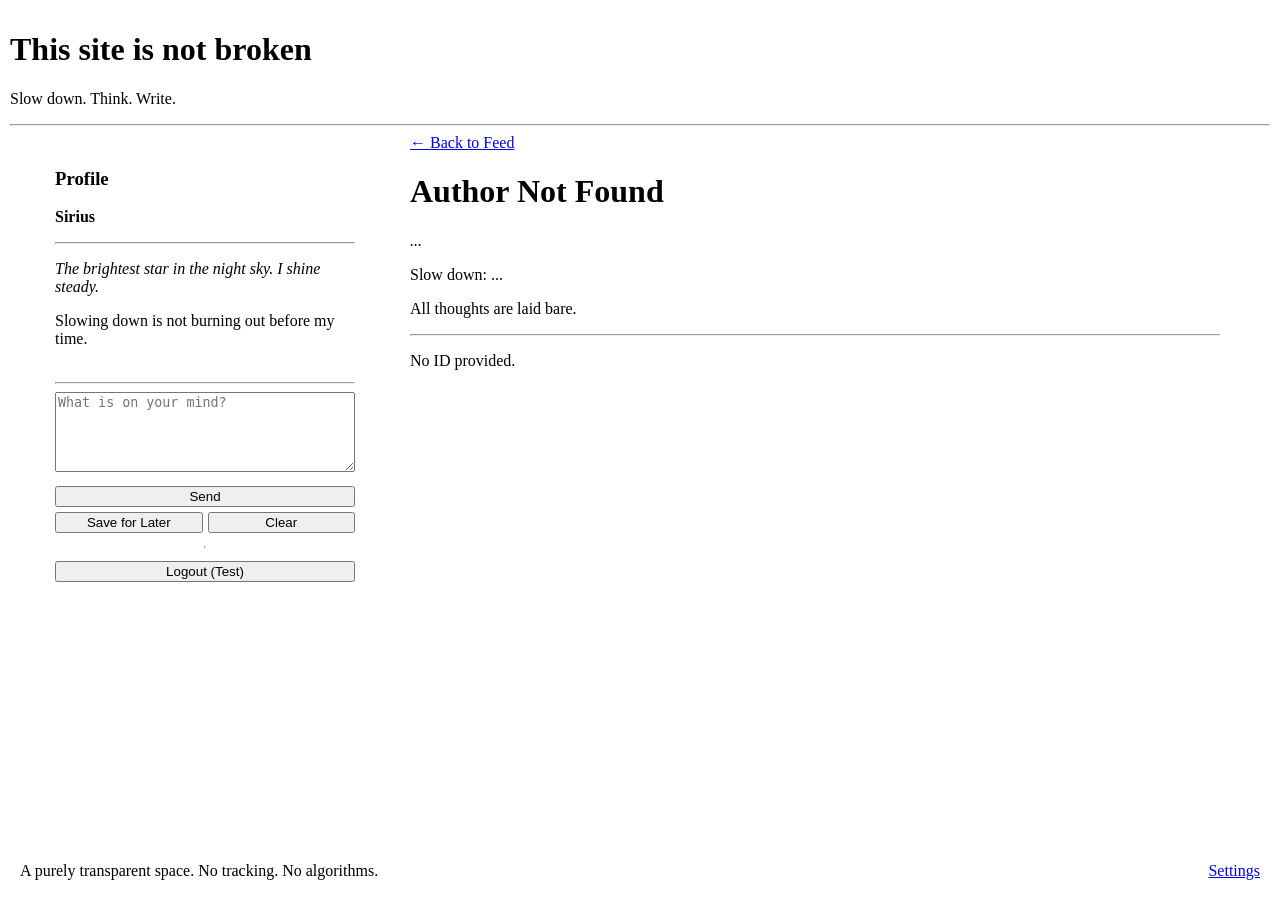
==== author.html @ 5bccc83b "feat: implement public persistence with automated secret injection and local auth" ====
<!DOCTYPE html>
<html lang="en">

<head>
  <meta charset="UTF-8">
  <meta name="viewport" content="width=device-width, initial-scale=1.0">
  <title>Author Profile</title>
  <link rel="stylesheet" href="/css/style.css">
  <script src="/js/theme.js"></script>
</head>

<body>
  <div class="app-shell">
    <header class="app-header">
      <h1>This site is not broken</h1>
      <p>Slow down. Think. Write.</p>
      <hr>
    </header>

    <main class="app-main">
      <div class="app-content">
        <div class="app-container">
          <aside class="sidebar card" style="width: 300px; padding: 15px;">
            <!-- Authenticated View -->
            <div id="sidebar-auth-content" style="display: none;">
              <div class="sidebar-content">
                <div id="user-profile-sidebar">
                  <h3>Profile</h3>
                  <p id="sidebar-user-name">Loading...</p>
                  <hr>
                  <p id="sidebar-who-am-i"><i>...</i></p>
                  <p id="sidebar-slowness">...</p>
                </div>
              </div>
              <div class="sidebar-capture">
                <hr>
                <textarea id="new-thought-text" class="new-thought-text" placeholder="What is on your mind?"
                  style="width: 100%; height: 80px; box-sizing: border-box; margin-bottom: 10px;"></textarea>
                <div style="display: flex; flex-direction: column; gap: 5px;">
                  <button id="add-thought-btn" class="btn">Send</button>
                  <div style="display: flex; justify-content: space-between; gap: 5px;">
                    <button id="save-later-btn" class="btn" style="flex: 1;">Save for Later</button>
                    <button id="clear-btn" class="btn" style="flex: 1;">Clear</button>
                  </div>
                  <hr>
                  <button class="btn" onclick="logout()" style="width: 100%;">Logout (Test)</button>
                </div>
              </div>
            </div>

            <!-- Unauthenticated View -->
            <div id="sidebar-login-placeholder" style="display: none;">
              <div class="card" style="padding: 15px;">
                <div id="login-form-container">
                  <h3>Login</h3>
                  <div style="display: flex; flex-direction: column; gap: 10px;">
                    <input type="text" id="login-username" placeholder="Username" maxlength="8" style="width: 100%;">
                    <input type="password" id="login-pin" placeholder="PIN" maxlength="6" style="width: 100%;">
                    <button class="btn" id="login-submit-btn">Login</button>
                    <p style="font-size: 0.8em; text-align: center;">No account? <a href="#"
                        id="show-register-link">Register</a></p>
                  </div>
                </div>
                <div id="register-form-container" style="display: none;">
                  <h3>Register</h3>
                  <div style="display: flex; flex-direction: column; gap: 10px;">
                    <label style="font-size: 0.8em;">User ID:
                      <input type="text" id="reg-userid" readonly style="width: 100%; background: #eee;">
                    </label>
                    <input type="text" id="reg-username" placeholder="Username (max 8)" maxlength="8"
                      style="width: 100%;">
                    <input type="password" id="reg-pin" placeholder="PIN (max 6)" maxlength="6" style="width: 100%;">
                    <button class="btn" id="reg-submit-btn">Create Account</button>
                    <p style="font-size: 0.8em; text-align: center;">Have an account? <a href="#"
                        id="show-login-link">Login</a></p>
                  </div>
                </div>
              </div>
            </div>
          </aside>

          <div class="main-content">
            <nav style="margin-bottom: 20px;">
              <a href="/">← Back to Feed</a>
            </nav>

            <div id="author-details-info">
              <h1 id="author-name">...</h1>
              <p id="author-who-am-i"><i>...</i></p>
              <p id="author-slowness">Slow down: ...</p>
              <p>All thoughts are laid bare.</p>
              <hr>
            </div>

            <section id="author-thoughts-container">
              <p>Loading history...</p>
            </section>
          </div>
        </div>
      </div>
    </main>

    <footer class="app-footer">
      <div>A purely transparent space. No tracking. No algorithms.</div>
      <div><a href="/settings.html">Settings</a></div>
    </footer>
  </div>

  <!-- Scripts -->
  <script src="/js/storage.js"></script>
  <script src="/js/parser.js"></script>
  <script src="/js/auth.js"></script>
  <script src="/js/git.js"></script>
  <script src="/js/author.js"></script>
</body>

</html>
---- css/style.css ----
/* css/style.css */

/* 
   CORE LAYOUT ONLY
   This file contains NO visual styling (colors, fonts, borders).
   It only defines the fixed-height application shell as requested.
*/

:root {
    /* Semantic Variables for future scaling, all set to browser defaults */
    --app-bg: transparent;
    --app-text: inherit;
    --header-bg: transparent;
    --header-text: inherit;
    --footer-bg: transparent;
    --footer-text: inherit;
    --card-bg: transparent;
    --card-text: inherit;
    --btn-bg: initial;
    --btn-text: initial;
}

* {
    box-sizing: border-box;
}

html,
body {
    height: 100%;
    margin: 0;
    padding: 0;
    overflow: hidden;
    /* Prevent page-level scroll */
}

/* 
   Application Shell: Fixed 100% Height Flexbox 
*/
.app-shell {
    display: flex;
    flex-direction: column;
    height: 100%;
    width: 100%;
    padding: 10px;
}

.app-header {
    flex: 0 0 auto;
}

.app-main {
    flex: 1;
    display: flex;
    overflow: hidden;
    min-height: 0;
}

.app-footer {
    display: flex;
    flex: 0 0 auto;
    flex-direction: row;
    justify-content: space-between;
    padding: 10px;
}

/* 
   Content Constraints 
*/
.app-content {
    flex: 1;
    display: flex;
    flex-direction: column;
    min-height: 0;
}

.sidebar {
    display: flex;
    flex-direction: column;
    height: 100%;
    overflow: hidden;
    min-width: 250px;
}

.sidebar-content {
    flex: 1;
    overflow-y: auto;
}

.sidebar-capture {
    flex: 0 0 auto;
    padding-top: 10px;
}

.main-content {
    flex: 1;
    overflow-y: auto;
    padding: 0 20px;
}

/* 
   Semantic Component Placeholders (Layout Only) 
*/
.app-container {
    display: flex;
    flex: 1;
    min-height: 0;
    width: 100%;
    max-width: 1200px;
    /* Better for sidebar layout than 900px */
    margin: 0 auto;
    gap: 20px;
}

@media (max-width: 768px) {
    .app-container {
        grid-template-columns: 1fr;
    }
}

.tabs {
    display: flex;
}

.tab {
    cursor: pointer;
}

/* 
   Visual reset - stripping all helper decoration that looked like "style"
*/
.btn,
.card,
.well,
.tab,
.sidebar {
    all: revert;
    /* Use browser defaults for these elements if they are native */
}

/* If the elements are divs/sections, we ensure they don't have forced styles */
.card,
.sidebar,
.well {
    background: var(--card-bg);
    color: var(--card-text);
}

.pagination-controls {
    display: flex;
    justify-content: space-between;
    align-items: center;
    margin-bottom: 20px;
}
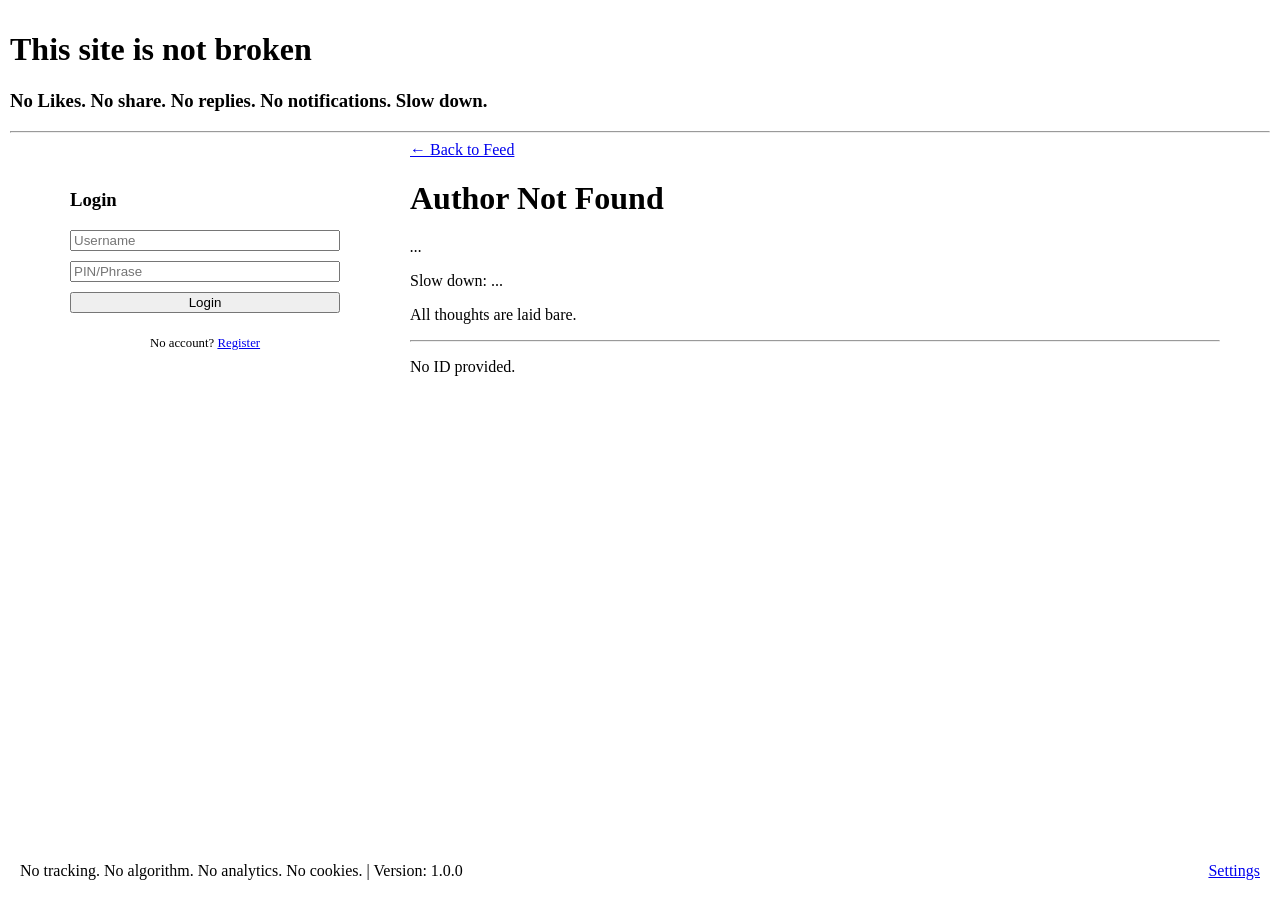
==== commit 482c0b3c: "v1.0.0: Reset mock data, implement tabbed personal home, saved thoughts, and versioning" ====
--- a/author.html
+++ b/author.html
@@ -5,15 +5,15 @@
   <meta charset="UTF-8">
   <meta name="viewport" content="width=device-width, initial-scale=1.0">
   <title>Author Profile</title>
-  <link rel="stylesheet" href="/css/style.css">
-  <script src="/js/theme.js"></script>
+  <link rel="stylesheet" href="css/style.css">
+  <script src="js/theme.js"></script>
 </head>
 
 <body>
   <div class="app-shell">
     <header class="app-header">
       <h1>This site is not broken</h1>
-      <p>Slow down. Think. Write.</p>
+      <h3>No Likes. No share. No replies. No notifications. Slow down.</h3>
       <hr>
     </header>
 
@@ -55,7 +55,7 @@
                   <h3>Login</h3>
                   <div style="display: flex; flex-direction: column; gap: 10px;">
                     <input type="text" id="login-username" placeholder="Username" maxlength="8" style="width: 100%;">
-                    <input type="password" id="login-pin" placeholder="PIN" maxlength="6" style="width: 100%;">
+                    <input type="password" id="login-pin" placeholder="PIN/Phrase" style="width: 100%;">
                     <button class="btn" id="login-submit-btn">Login</button>
                     <p style="font-size: 0.8em; text-align: center;">No account? <a href="#"
                         id="show-register-link">Register</a></p>
@@ -67,9 +67,22 @@
                     <label style="font-size: 0.8em;">User ID:
                       <input type="text" id="reg-userid" readonly style="width: 100%; background: #eee;">
                     </label>
-                    <input type="text" id="reg-username" placeholder="Username (max 8)" maxlength="8"
-                      style="width: 100%;">
-                    <input type="password" id="reg-pin" placeholder="PIN (max 6)" maxlength="6" style="width: 100%;">
+                    <label style="font-size: 0.8em;">Username:
+                      <input type="text" id="reg-username" placeholder="Username (max 8)" maxlength="8"
+                        style="width: 100%;">
+                    </label>
+                    <label style="font-size: 0.8em;">Who am I?:
+                      <input type="text" id="reg-whoami" placeholder="Who am I? (e.g. I am a human.)"
+                        value="I am a human." style="width: 100%;">
+                    </label>
+                    <label style="font-size: 0.8em;">What does "slow down" mean to you?:
+                      <textarea id="reg-slowness" placeholder="What does 'slow down' mean to you?"
+                        style="width: 100%; height: 60px; box-sizing: border-box;">Managing dopamine rush!</textarea>
+                    </label>
+                    <label style="font-size: 0.8em;">PIN / Secret Phrase (Min 10 characters):
+                      <input type="password" id="reg-pin" placeholder="Make it personal, e.g. a phrase"
+                        style="width: 100%;">
+                    </label>
                     <button class="btn" id="reg-submit-btn">Create Account</button>
                     <p style="font-size: 0.8em; text-align: center;">Have an account? <a href="#"
                         id="show-login-link">Login</a></p>
@@ -92,8 +105,16 @@
               <hr>
             </div>
 
+            <div id="profile-tabs" style="display: none; margin-bottom: 20px;">
+              <div class="tabs" style="display: flex; gap: 10px; border-bottom: 1px solid #ccc; padding-bottom: 10px;">
+                <button class="tab-btn active" data-tab="drafts">My Drafts</button>
+                <button class="tab-btn" data-tab="saved">Saved</button>
+                <button class="tab-btn" data-tab="thoughts">My Thoughts</button>
+              </div>
+            </div>
+
             <section id="author-thoughts-container">
-              <p>Loading history...</p>
+              <p>Loading...</p>
             </section>
           </div>
         </div>
@@ -101,17 +122,20 @@
     </main>
 
     <footer class="app-footer">
-      <div>A purely transparent space. No tracking. No algorithms.</div>
-      <div><a href="/settings.html">Settings</a></div>
+      <div>No tracking. No algorithm. No analytics. No cookies. | Version: 1.0.0</div>
+      <div>
+        <span id="my-home-container" style="display: none;"><a href="#" id="my-home-link">My home</a> · </span>
+        <a href="/settings.html">Settings</a>
+      </div>
     </footer>
   </div>
 
   <!-- Scripts -->
-  <script src="/js/storage.js"></script>
-  <script src="/js/parser.js"></script>
-  <script src="/js/auth.js"></script>
-  <script src="/js/git.js"></script>
-  <script src="/js/author.js"></script>
+  <script src="js/storage.js"></script>
+  <script src="js/parser.js"></script>
+  <script src="js/auth.js"></script>
+  <script src="js/git.js"></script>
+  <script src="js/author.js"></script>
 </body>
 
 </html>
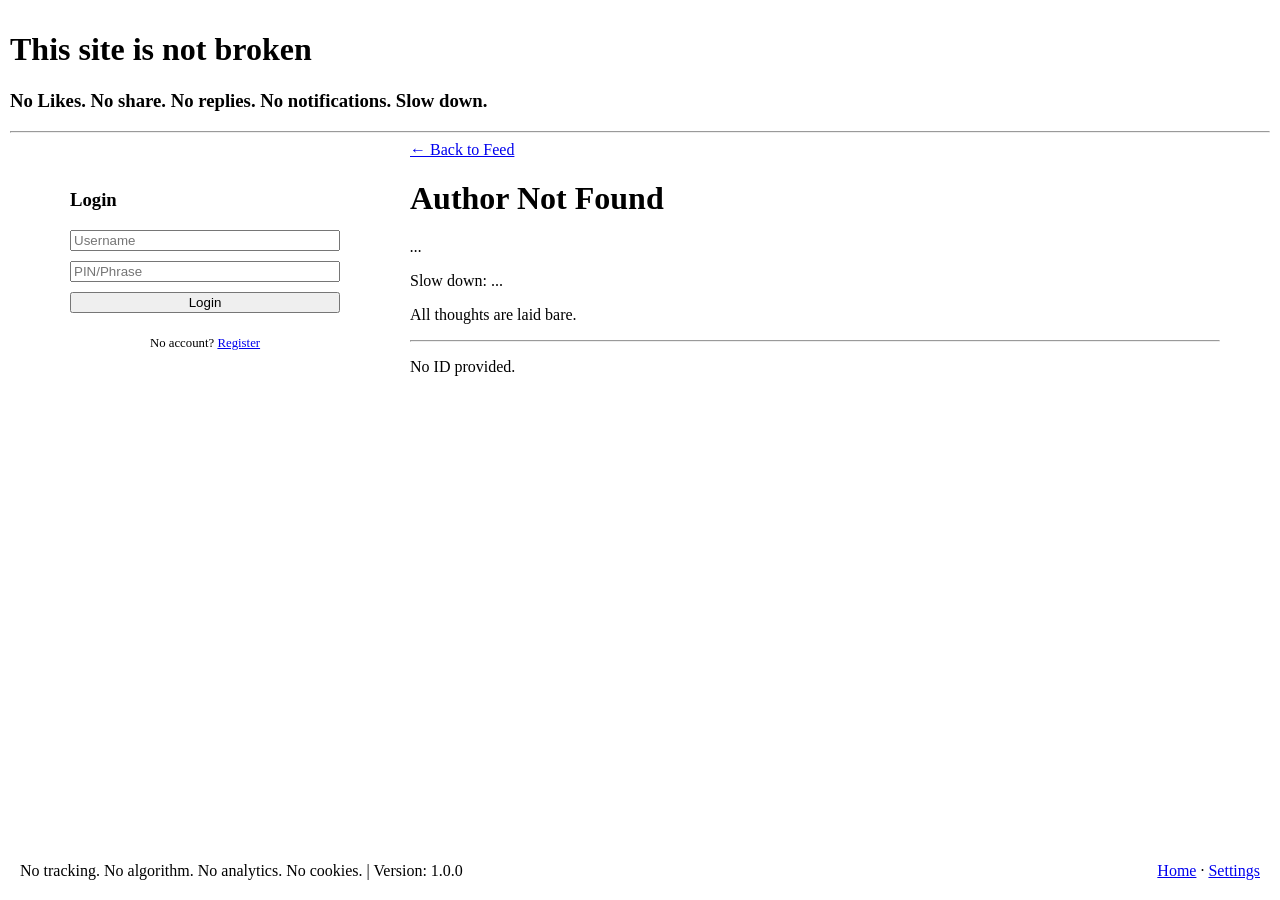
==== commit 9a613eda: "add home button" ====
--- a/author.html
+++ b/author.html
@@ -124,6 +124,7 @@
     <footer class="app-footer">
       <div>No tracking. No algorithm. No analytics. No cookies. | Version: 1.0.0</div>
       <div>
+        <a href="/">Home</a> ·
         <span id="my-home-container" style="display: none;"><a href="#" id="my-home-link">My home</a> · </span>
         <a href="/settings.html">Settings</a>
       </div>
